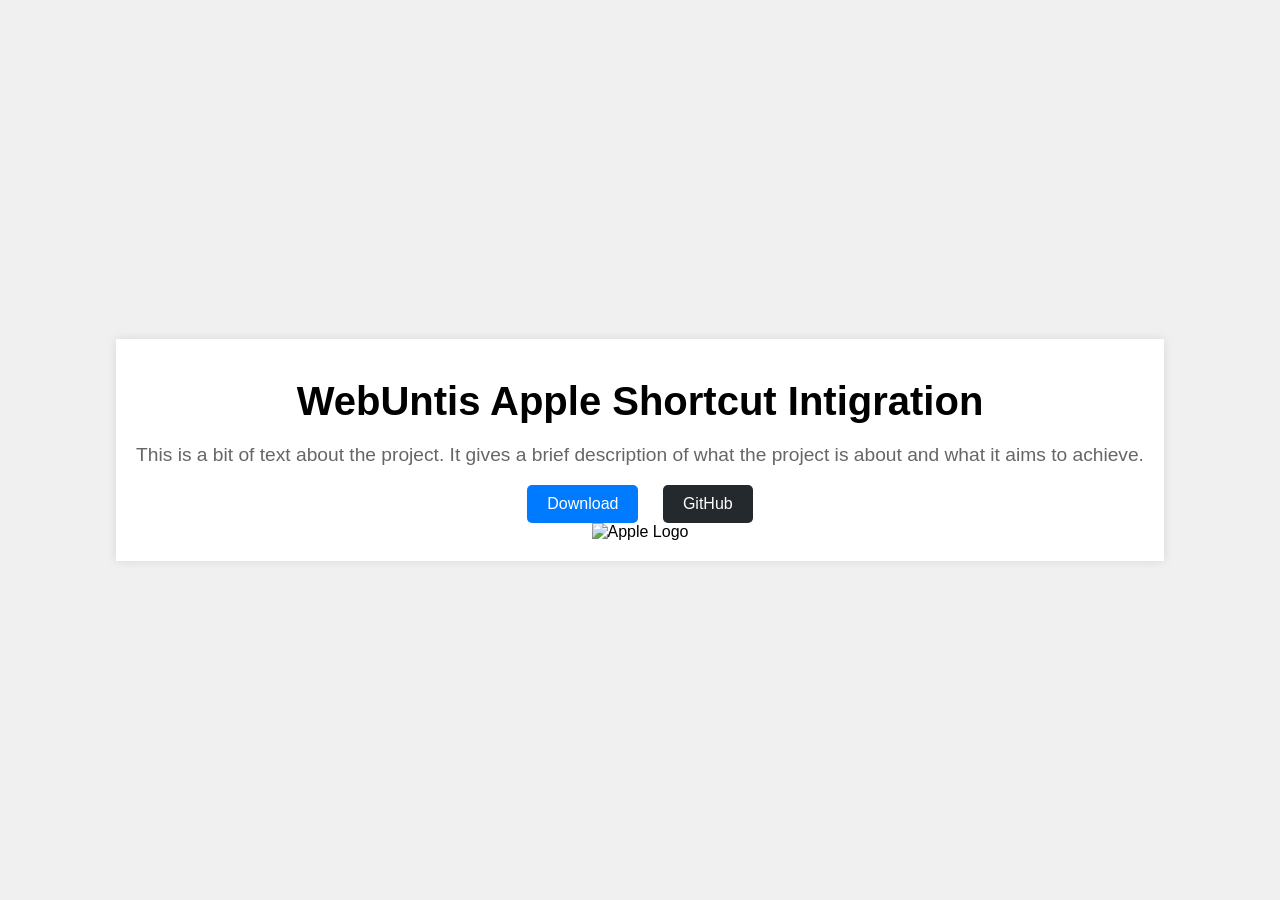
==== api/templates/index2.html @ 141a3beb "d" ====
<!DOCTYPE html>
<html lang="en">
<head>
    <meta charset="UTF-8">
    <meta name="viewport" content="width=device-width, initial-scale=1.0">
    <title>WebUntis-Apple-Shortcut-Intigration</title>
    <style>
        body {
            font-family: Arial, sans-serif;
            background-color: #f0f0f0;
            margin: 0;
            padding: 0;
            display: flex;
            justify-content: center;
            align-items: center;
            height: 100vh;
        }

        .container {
            text-align: center;
            background-color: #fff;
            padding: 20px;
            box-shadow: 0 0 10px rgba(0, 0, 0, 0.1);
            max-width: 90%;
            margin: auto;
        }

        h1 {
            font-size: 2.5em;
            margin: 0.5em 0;
        }

        p {
            font-size: 1.2em;
            color: #666;
        }

        .buttons-container {
            display: inline-block; /* Add this line */
        }

        .buttons {
            display: inline-block;
            vertical-align: middle; /* Align buttons with the logo */
        }

        .btn {
            display: inline-block;
            padding: 10px 20px;
            margin: 0 10px;
            font-size: 1em;
            color: #fff;
            text-decoration: none;
            border-radius: 5px;
        }

        .download-btn {
            background-color: #007bff;
        }

        .github-btn {
            background-color: #24292e;
        }

        .btn:hover {
            opacity: 0.9;
        }

        .logo {
            display: inline-block;
            vertical-align: middle; 
            margin-left: 0px; 
            width: 100%;
        }

        .logo img {
            width: 20%; 
        }


        
    </style>
</head>
<body>
    <div class="container">
        <h1 class="Title">WebUntis Apple Shortcut Intigration</h1>
        <p>This is a bit of text about the project. It gives a brief description of what the project is about and what it aims to achieve.</p>
        <div class="buttons">
            <a href="/download" class="btn download-btn">Download</a>
            <a href="https://github.com/jojo20071/WebUntis-Apple-Shortcut-Intigration" class="btn github-btn">GitHub</a>
        </div>
        <div class="logo">
            <img src="{{ url_for('static', filename='apple-logo.png') }}" alt="Apple Logo" >
        </div>
    </div>
</body>
</html>
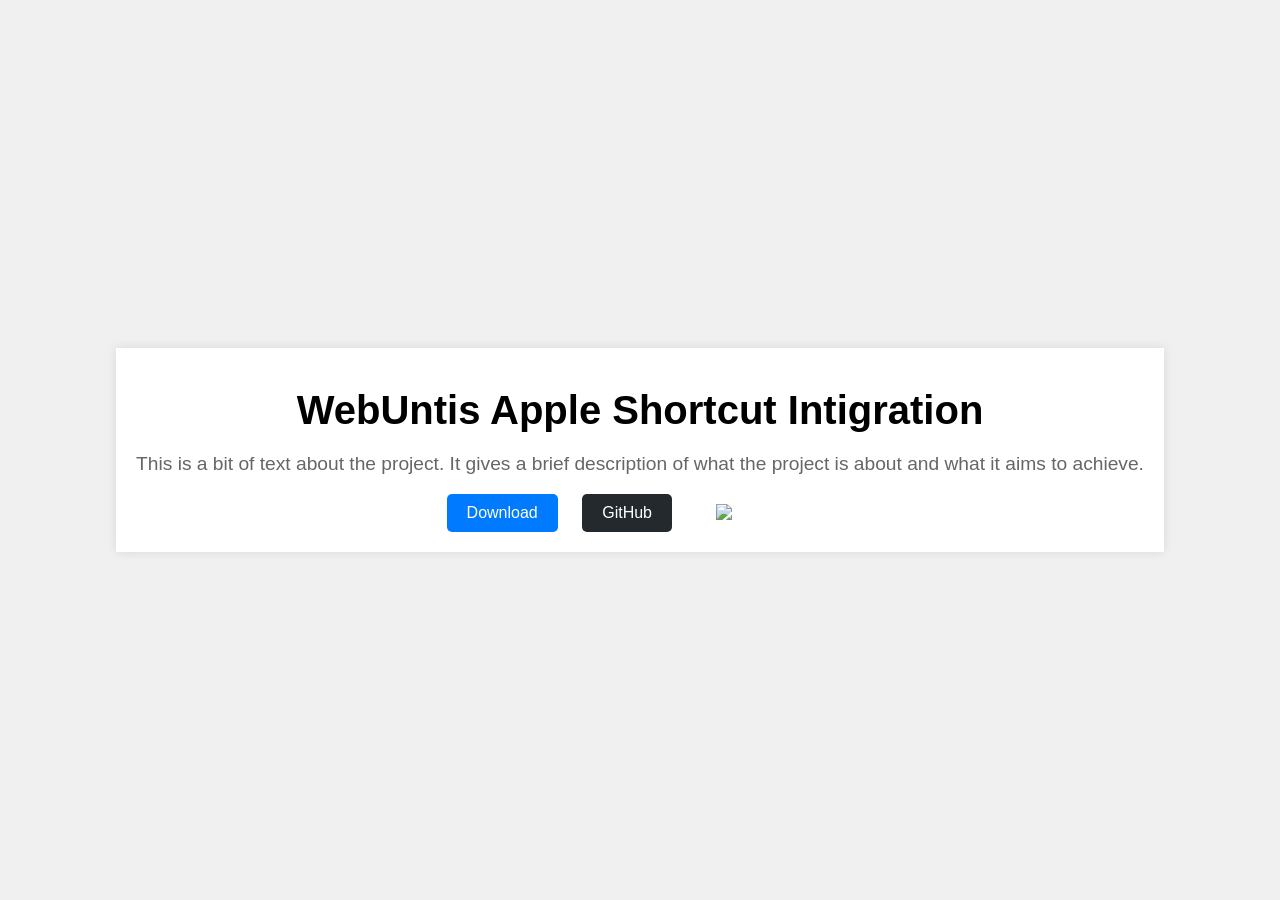
==== commit 7c9dadde: "d" ====
--- a/api/templates/index2.html
+++ b/api/templates/index2.html
@@ -66,15 +66,10 @@
             opacity: 0.9;
         }
 
-        .logo {
-            display: inline-block;
-            vertical-align: middle; 
-            margin-left: 0px; 
-            width: 100%;
-        }
-
-        .logo img {
-            width: 20%; 
+        .btn img {
+            width: 40px;
+            height: 40px;
+            margin: 0 10px;
         }
 
 
@@ -88,9 +83,7 @@
         <div class="buttons">
             <a href="/download" class="btn download-btn">Download</a>
             <a href="https://github.com/jojo20071/WebUntis-Apple-Shortcut-Intigration" class="btn github-btn">GitHub</a>
-        </div>
-        <div class="logo">
-            <img src="{{ url_for('static', filename='apple-logo.png') }}" alt="Apple Logo" >
+            <img src="{{ url_for('static', filename='apple-logo.png') }}" alt="Apple Logo" class="btn ">    
         </div>
     </div>
 </body>
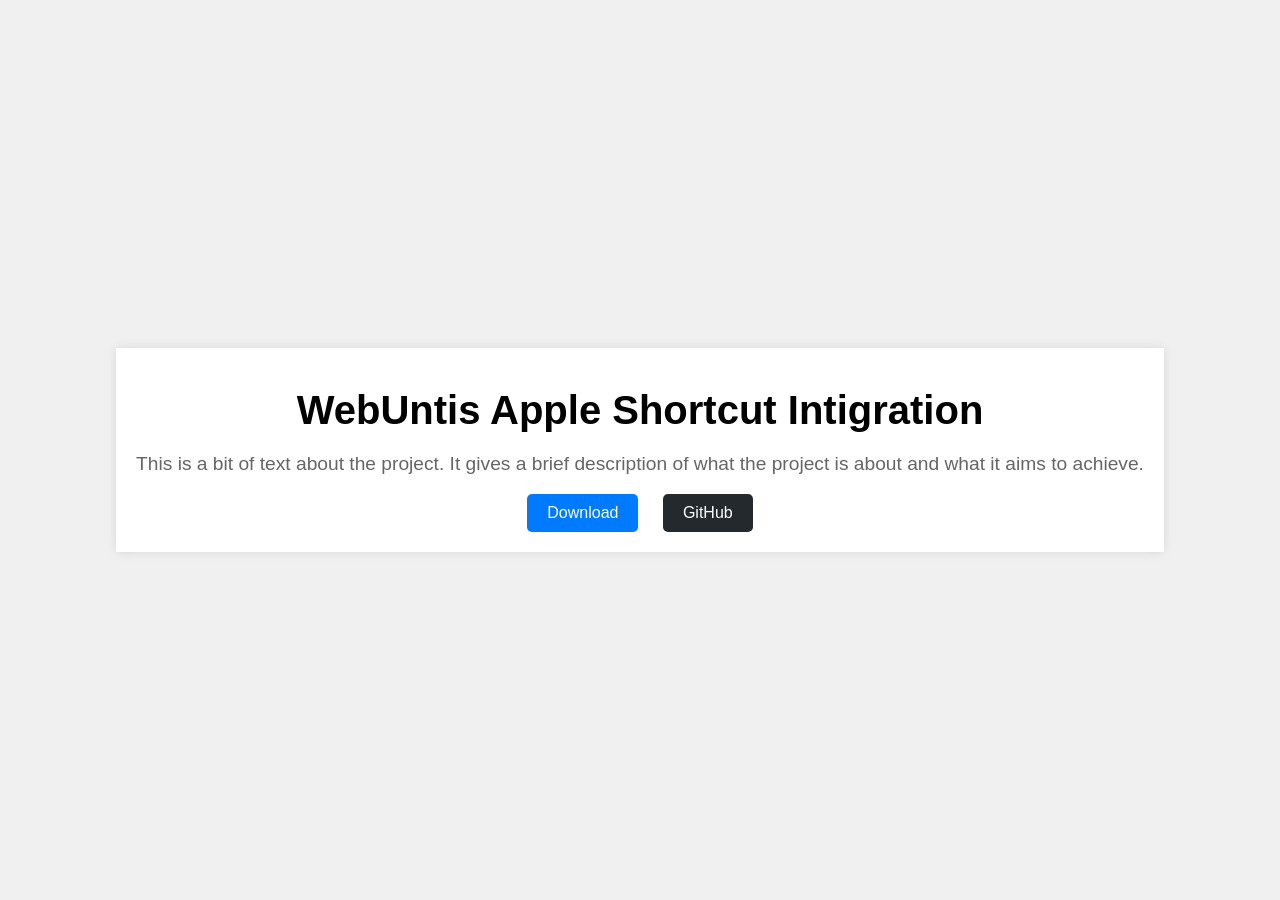
==== commit a1d79988: "ds" ====
--- a/api/templates/index2.html
+++ b/api/templates/index2.html
@@ -83,7 +83,7 @@
         <div class="buttons">
             <a href="/download" class="btn download-btn">Download</a>
             <a href="https://github.com/jojo20071/WebUntis-Apple-Shortcut-Intigration" class="btn github-btn">GitHub</a>
-            <img src="{{ url_for('static', filename='apple-logo.png') }}" alt="Apple Logo" class="btn ">    
+            
         </div>
     </div>
 </body>
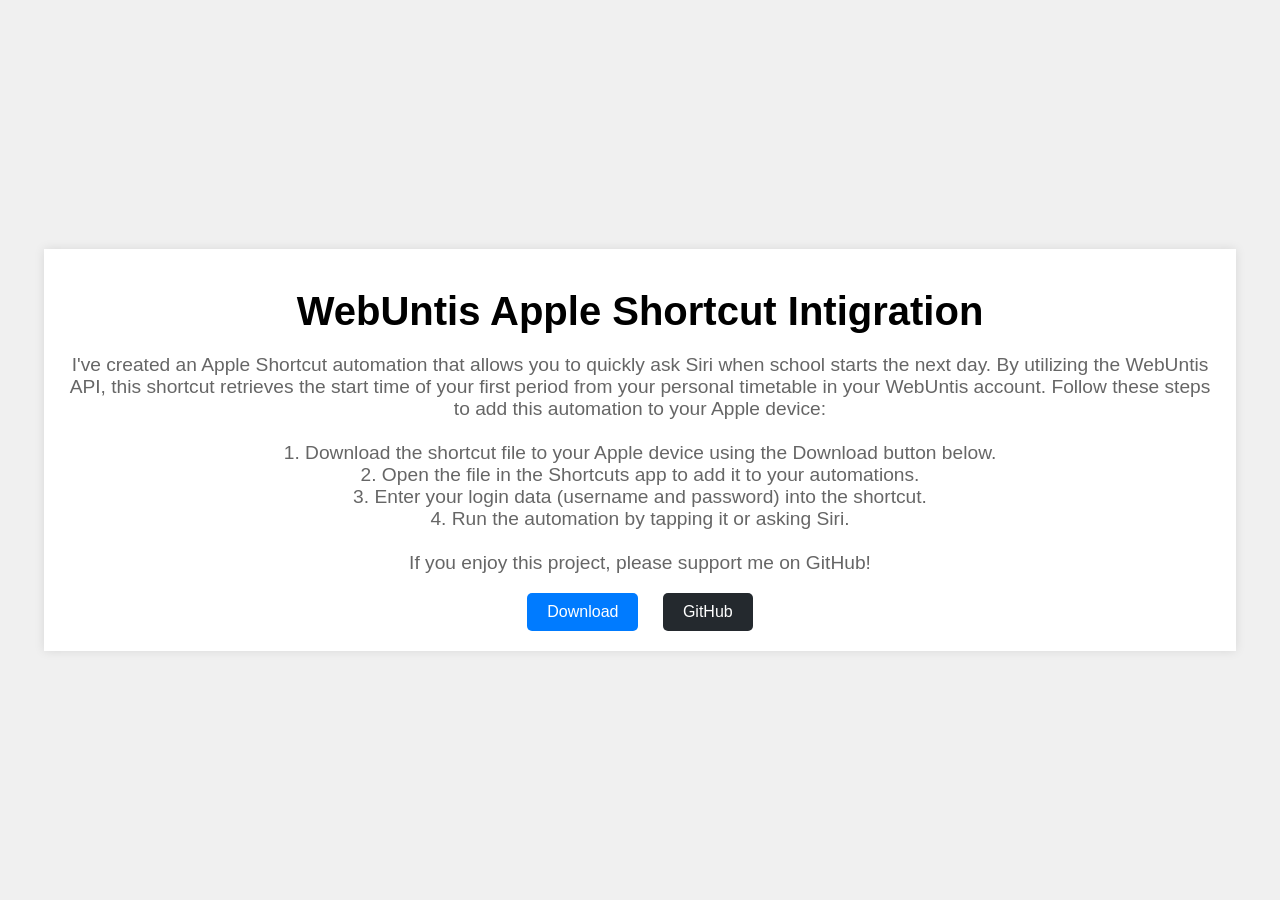
==== commit c842c55b: "ds" ====
--- a/api/templates/index2.html
+++ b/api/templates/index2.html
@@ -79,7 +79,14 @@
 <body>
     <div class="container">
         <h1 class="Title">WebUntis Apple Shortcut Intigration</h1>
-        <p>This is a bit of text about the project. It gives a brief description of what the project is about and what it aims to achieve.</p>
+        <p>I've created an Apple Shortcut automation that allows you to quickly ask Siri when school starts the next day. By utilizing the WebUntis API, this shortcut retrieves the start time of your first period from your personal timetable in your WebUntis account. Follow these steps to add this automation to your Apple device:<br>
+            <br>
+            1. Download the shortcut file to your Apple device using the Download button below.<br>
+            2. Open the file in the Shortcuts app to add it to your automations.<br>
+            3. Enter your login data (username and password) into the shortcut.<br>
+            4. Run the automation by tapping it or asking Siri.<br>
+            <br>
+            If you enjoy this project, please support me on GitHub!</p>
         <div class="buttons">
             <a href="/download" class="btn download-btn">Download</a>
             <a href="https://github.com/jojo20071/WebUntis-Apple-Shortcut-Intigration" class="btn github-btn">GitHub</a>
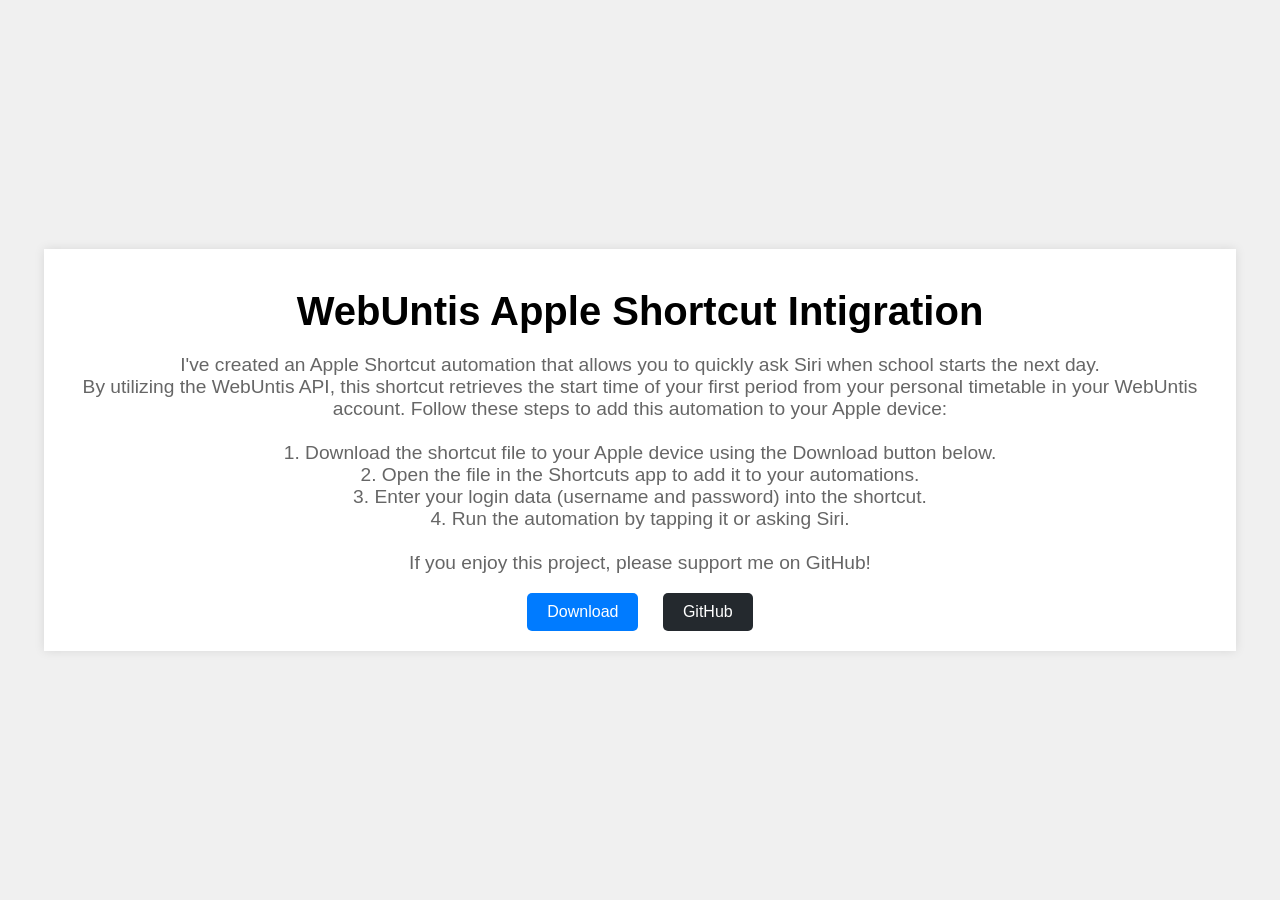
==== commit c430cd96: "ds" ====
--- a/api/templates/index2.html
+++ b/api/templates/index2.html
@@ -79,7 +79,7 @@
 <body>
     <div class="container">
         <h1 class="Title">WebUntis Apple Shortcut Intigration</h1>
-        <p>I've created an Apple Shortcut automation that allows you to quickly ask Siri when school starts the next day. By utilizing the WebUntis API, this shortcut retrieves the start time of your first period from your personal timetable in your WebUntis account. Follow these steps to add this automation to your Apple device:<br>
+        <p>I've created an Apple Shortcut automation that allows you to quickly ask Siri when school starts the next day.<br> By utilizing the WebUntis API, this shortcut retrieves the start time of your first period from your personal timetable in your WebUntis account. Follow these steps to add this automation to your Apple device:<br>
             <br>
             1. Download the shortcut file to your Apple device using the Download button below.<br>
             2. Open the file in the Shortcuts app to add it to your automations.<br>
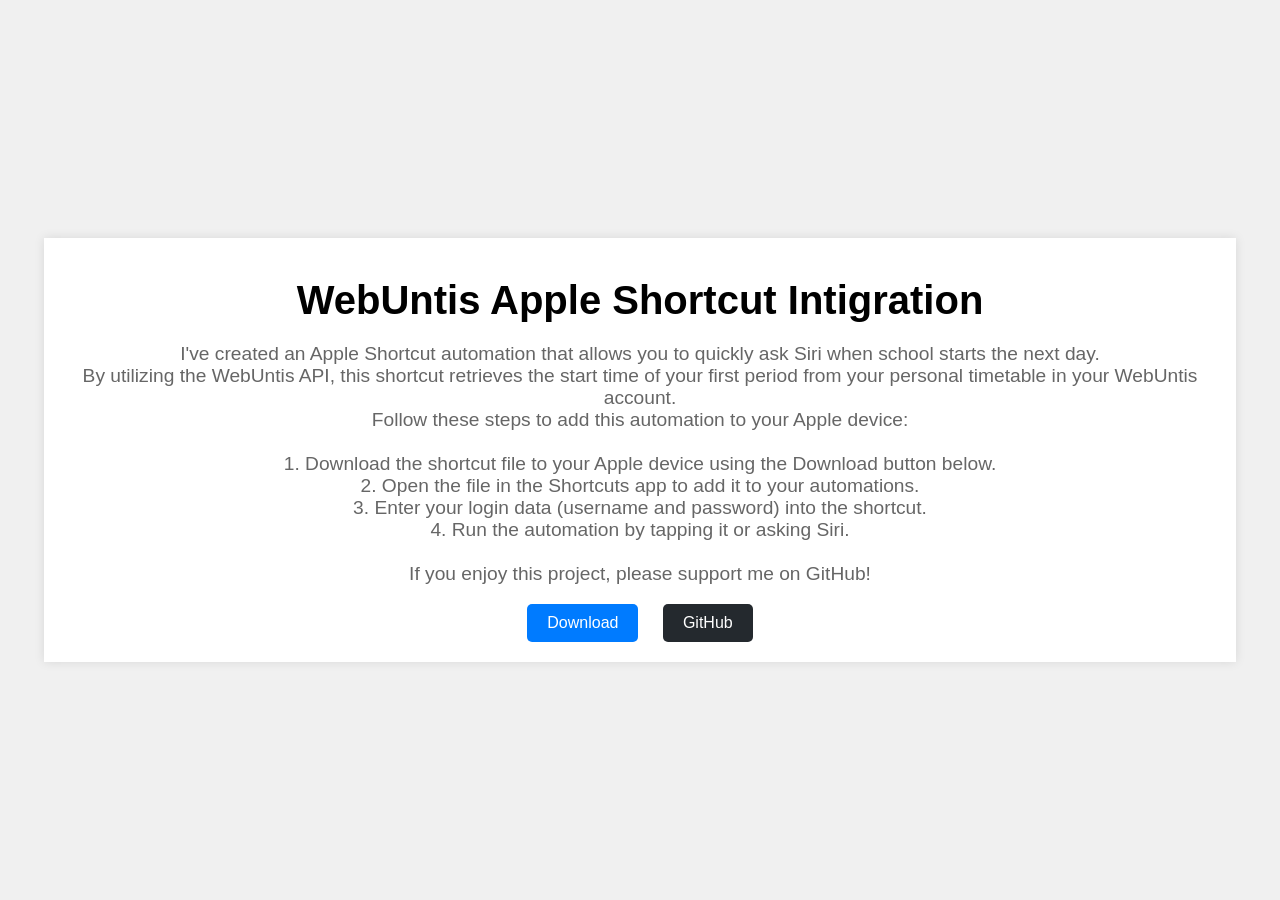
==== commit 063f9ace: "ds" ====
--- a/api/templates/index2.html
+++ b/api/templates/index2.html
@@ -79,7 +79,7 @@
 <body>
     <div class="container">
         <h1 class="Title">WebUntis Apple Shortcut Intigration</h1>
-        <p>I've created an Apple Shortcut automation that allows you to quickly ask Siri when school starts the next day.<br> By utilizing the WebUntis API, this shortcut retrieves the start time of your first period from your personal timetable in your WebUntis account. Follow these steps to add this automation to your Apple device:<br>
+        <p>I've created an Apple Shortcut automation that allows you to quickly ask Siri when school starts the next day.<br> By utilizing the WebUntis API, this shortcut retrieves the start time of your first period from your personal timetable in your WebUntis account.<br> Follow these steps to add this automation to your Apple device:<br>
             <br>
             1. Download the shortcut file to your Apple device using the Download button below.<br>
             2. Open the file in the Shortcuts app to add it to your automations.<br>
